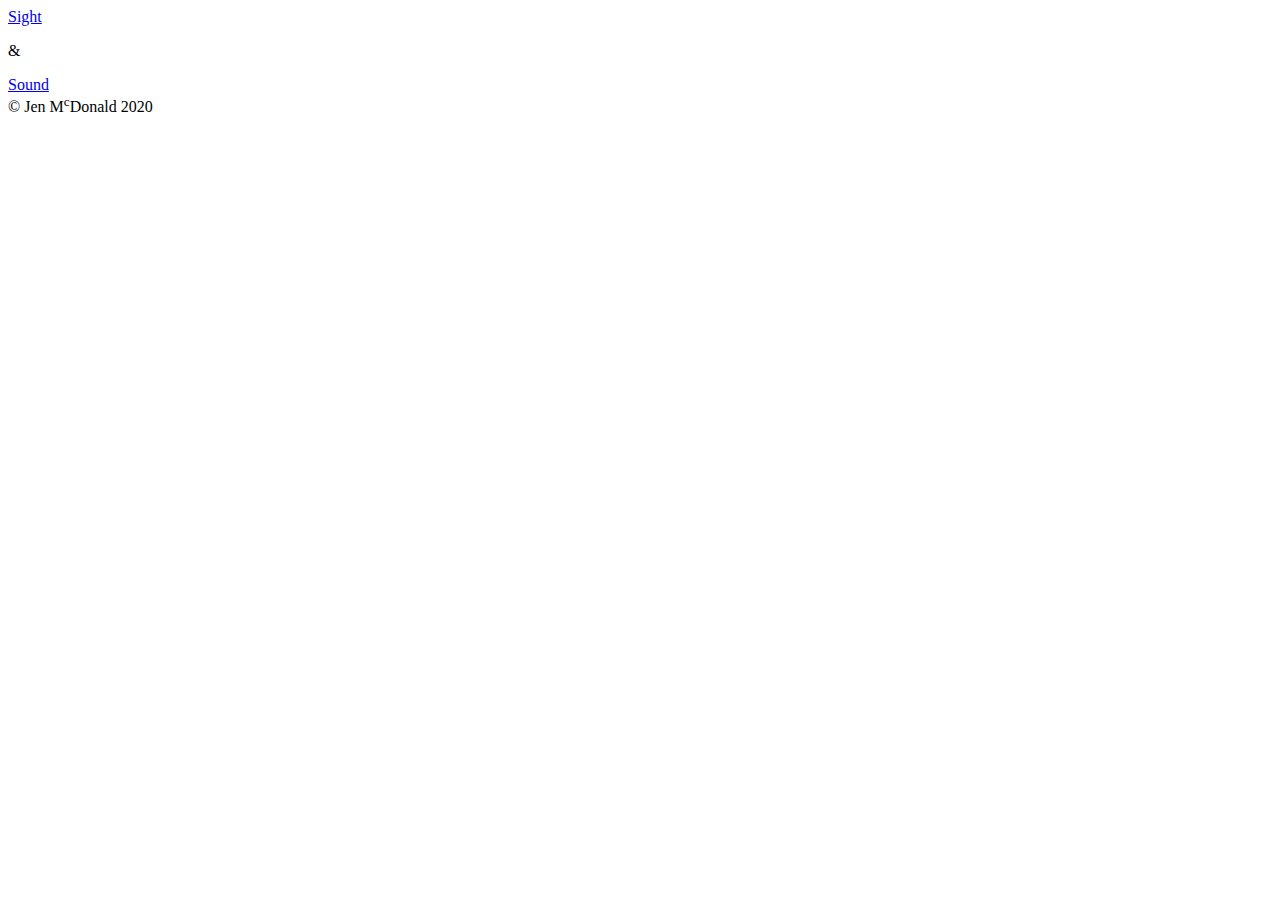
==== index.html @ ffaf8d66 "Rename Sight and Sound.html to index.html" ====
<!DOCTYPE html>
<html lang = "en">
<head>
    <meta charset = "utf-8">
            <title>Sight&Sound</title>
            <base href="C:\Users\JenMcDonald\Documents\Study\First Project\">
            <link rel ="stylesheet" href="Sight and Sound.css" type="text/css"/>
</head>
<body id="firstPage">
    <a id="sight" href="Picture Flick.html" target="_self">Sight</a>
    <p id="and">&</p>
    <a id="sound" href="Jukebox.html" target="_self">Sound</a>
</body>
<footer>&copy; Jen M<sup>c</sup>Donald 2020</footer>
</html>
---- Sight and Sound.css ----
body#firstPage{
    background-color: black;
    font-family:  Arial, Helvetica, sans-serif;
    font-size: 180px;
    font-style: italic;
    text-align: center;
    text-shadow: 3px 3px 1px whitesmoke;
    text-decoration: none;
   
}
p{
margin: 0px;
padding:0px;
}
a{
    margin: 0px;
    padding: 0px;
    text-decoration: none;
    color: black;
    letter-spacing: 0.75px;
}

footer{
    font-size: 12px;
    text-align: left;
    margin: 0px;
    padding: 10px;
    color:lightgray;
    background-color: black;
}
a:hover{
    color: hotpink; 
}
#sight{
    position: relative;
    top: 60px;
    padding-right:100px;
    height: 175px;
    cursor: pointer;
   }
#sound{
    position: relative;
    bottom: 80px;
    padding-left:100px;
    height: 175px;
    cursor: pointer;
}
body.soundPage{
    font-family:  Arial, Helvetica, sans-serif;
    text-align: center;
    background-color: black;
}

h1{
    margin: 0px;
    padding: 0px;
    font-size: 100px;
    text-shadow: -1px -1px 1px hotpink, 3px 3px 1px whitesmoke;
    background-color: black;
    text-align: center;
 }
#bottomBorder{
    position: absolute;
    border-bottom: 3px solid hotpink;
    right: 0;
    left: 35%;
}
iframe{
    margin-top: 20px;
    margin-bottom: 20px;
    margin-left: auto;
    margin-right: auto;
    Border: 0; 
    display:none;
    background-color: black;
}
button{
    margin-top:20px;
border-radius:50%;
font-size: 16px;
font-weight: bold;
background-color: white;
color: hotpink;
border: 1.5px solid hotpink;
width: 80px;
height:80px;
}

button:hover{
    background-color: hotpink;
    color: white;
    cursor: pointer;
}
#anotherBorder{
    position: absolute;
    border-bottom: 3px solid hotpink;
    right: 35%;
    left: 0;
}


@media only screen and (max-width: 768px) {
    [class*="col-"] {
      width: 100%;
    }
}
nav{
    text-align: left;
    margin: 0;
    padding: 0;
    background-color: black;
}

.home{
    margin: 0;
    padding: 0;
    text-align: left;
    color: white;
    text-shadow: none;
}

.home:hover{
    color: hotpink;
    text-shadow: none;
}

.sightPage{
    background-color: black;
    color: whitesmoke;
}

.flick {
    padding: 0;
    height: 350px;
    border-style: dotted;
    border-color: white;
    border-width: medium;
  }

  #one, #three, #five{
    float: left;
    width: 50%;
  }

  img{
      margin:0;
      padding:0;
  }
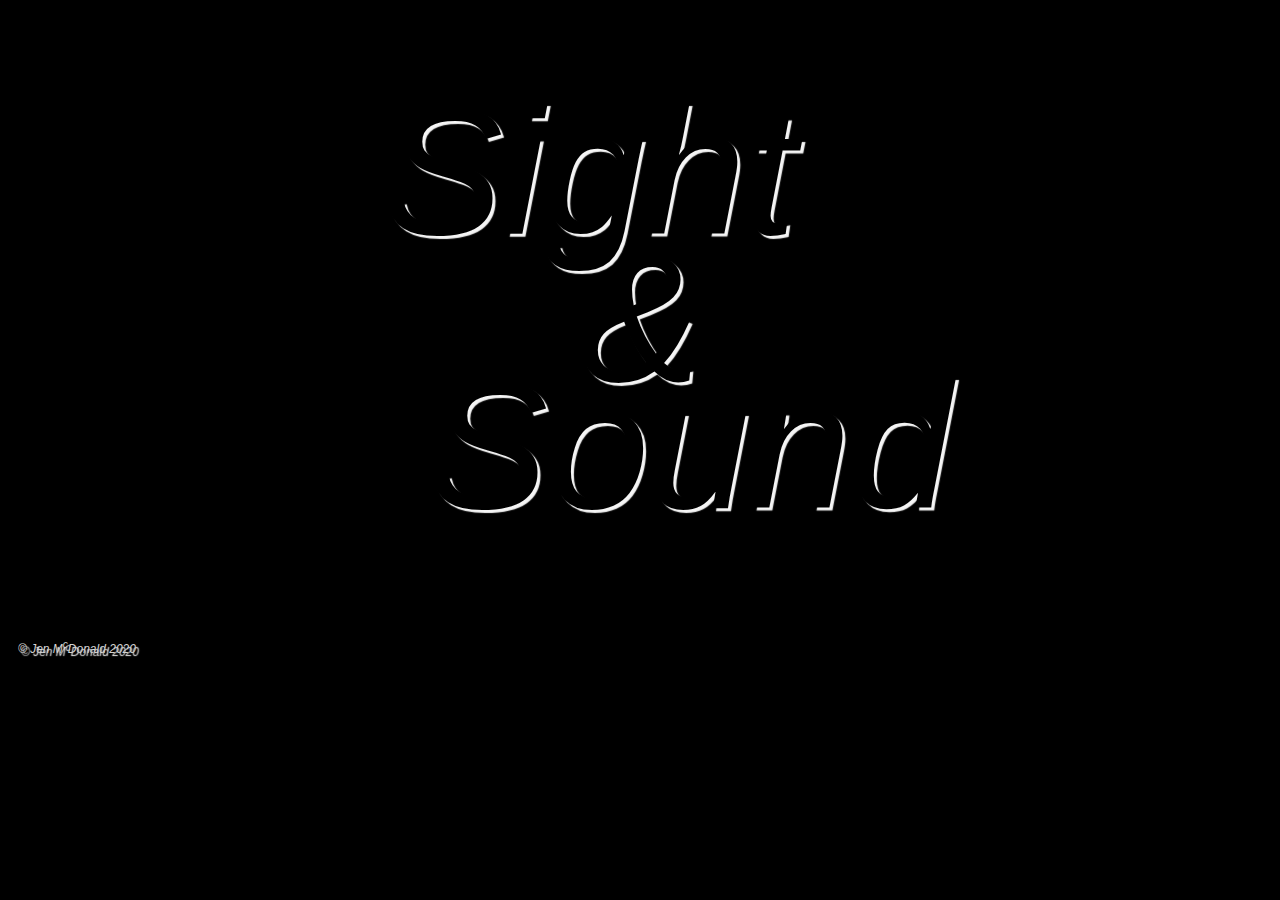
==== commit 83c6be95: "Update index.html" ====
--- a/index.html
+++ b/index.html
@@ -3,7 +3,7 @@
 <head>
     <meta charset = "utf-8">
             <title>Sight&Sound</title>
-            <base href="C:\Users\JenMcDonald\Documents\Study\First Project\">
+            <base href="https://jenmcdonald.github.io/sight-and-sound/">
             <link rel ="stylesheet" href="Sight and Sound.css" type="text/css"/>
 </head>
 <body id="firstPage">
